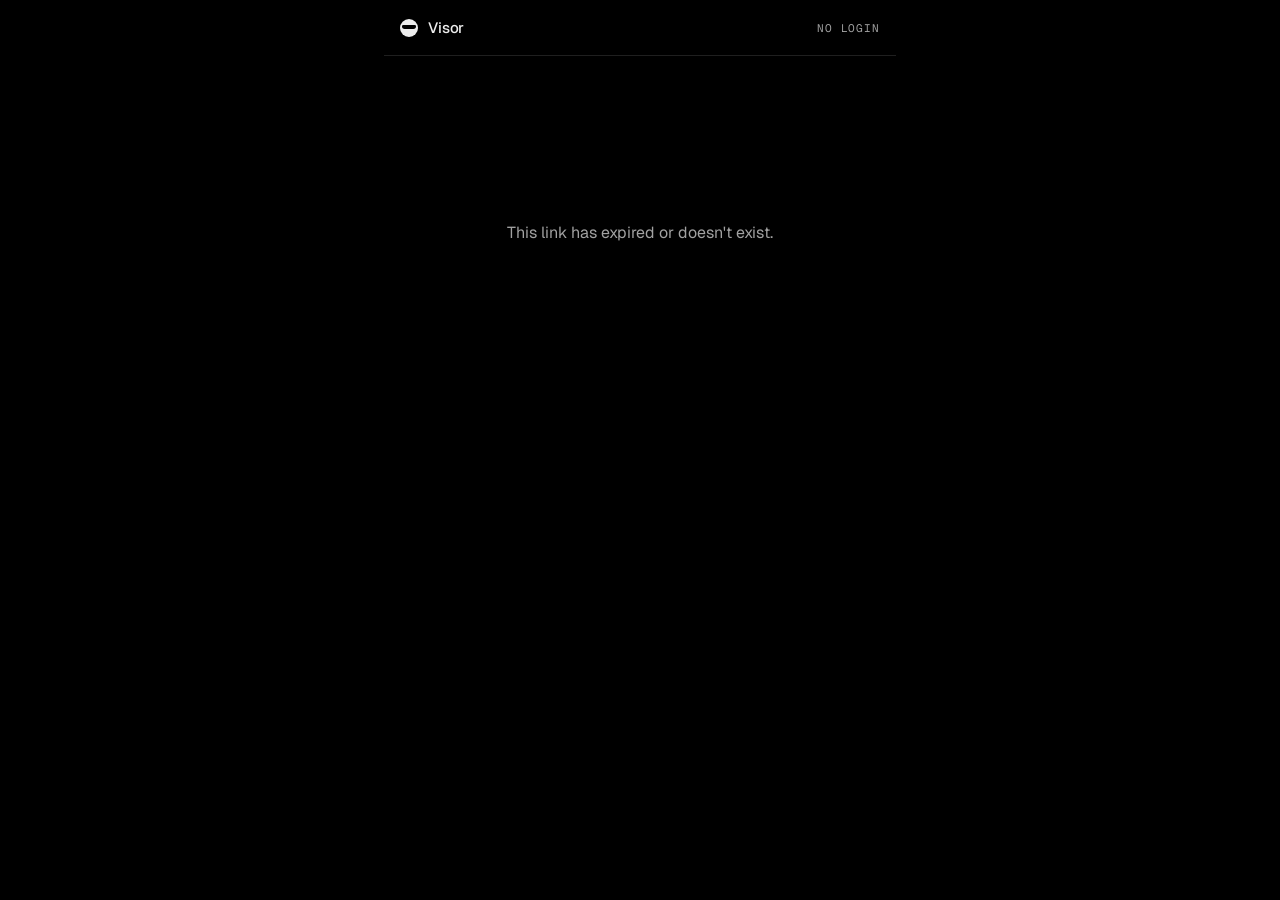
==== backend/static/m.html @ e6e73e05 "Visor: rename, monochrome console and owner page, visor logo, English date format Co-Authored-By: Cl" ====
<!doctype html>
<html lang="en">
<head>
<meta charset="utf-8">
<meta name="viewport" content="width=device-width, initial-scale=1, viewport-fit=cover">
<meta name="theme-color" content="#000000">
<title>Visor · Opening hours</title>
<link rel="preconnect" href="https://fonts.googleapis.com">
<link rel="preconnect" href="https://fonts.gstatic.com" crossorigin>
<link href="https://fonts.googleapis.com/css2?family=Geist:wght@300;400;500;600&family=Geist+Mono:wght@400;500&display=swap" rel="stylesheet">
<style>
:root{--bg:#000;--fg:#ededed;--muted:#a1a1a1;--faint:#5c5c5c;--line:#1f1f1f;--line2:#2e2e2e;--card:#0a0a0a;
  --sans:"Geist",ui-sans-serif,system-ui,sans-serif;--mono:"Geist Mono",ui-monospace,monospace}
*{box-sizing:border-box;margin:0;padding:0}
html,body{background:var(--bg);color:var(--fg);font-family:var(--sans);-webkit-font-smoothing:antialiased}
body{min-height:100dvh;padding:0 16px calc(96px + env(safe-area-inset-bottom))}
.wrap{max-width:480px;margin:0 auto}
header{display:flex;align-items:center;justify-content:space-between;height:56px;border-bottom:1px solid var(--line);margin:0 -16px;padding:0 16px}
.brand{display:flex;align-items:center;gap:10px;font-weight:500;font-size:15px;letter-spacing:-.01em}
.mark{width:18px;height:18px;border-radius:50%;background:var(--fg);position:relative}
.mark:after{content:"";position:absolute;left:2px;right:2px;top:6px;height:4px;background:#000;border-radius:3px 3px 6px 6px}
.label{font-family:var(--mono);font-size:11px;letter-spacing:.08em;text-transform:uppercase;color:var(--muted)}
.hero{padding:36px 0 24px}
h1{font-weight:500;font-size:34px;line-height:1.05;letter-spacing:-.035em}
.sub{color:var(--muted);font-size:16px;line-height:1.5;margin-top:12px;letter-spacing:-.01em}
.items{display:flex;flex-direction:column;border:1px solid var(--line);border-radius:12px;overflow:hidden;background:var(--card)}
.item{padding:20px;border-top:1px solid var(--line);transition:background .3s}
.item:first-child{border-top:0}
.top{display:flex;justify-content:space-between;align-items:baseline;gap:12px}
.day{font-size:18px;font-weight:500;letter-spacing:-.02em}
.date{font-family:var(--mono);font-size:12px;color:var(--muted)}
.compare{display:grid;grid-template-columns:1fr auto 1fr;align-items:end;gap:12px;margin:16px 0 12px}
.compare .k{font-family:var(--mono);font-size:10px;letter-spacing:.08em;text-transform:uppercase;color:var(--faint);margin-bottom:6px}
.old{font-family:var(--mono);font-size:15px;color:var(--faint);text-decoration:line-through;text-decoration-color:#7a7a7a}
.arrow{color:var(--faint);font-family:var(--mono);padding-bottom:2px}
.new{font-family:var(--mono);font-size:20px;font-weight:500;letter-spacing:-.02em}
.why{color:var(--muted);font-size:14px;line-height:1.5}
.actions{display:flex;gap:8px;margin-top:16px}
button{font-family:var(--sans);font-size:14px;font-weight:500;height:40px;padding:0 16px;border-radius:999px;cursor:pointer;
  border:1px solid var(--line2);background:transparent;color:var(--fg);transition:all .15s;letter-spacing:-.01em}
button:hover{border-color:#555}
button:active{transform:scale(.98)}
button.primary{background:var(--fg);color:#000;border-color:var(--fg);flex:1}
button.primary:hover{background:#fff}
button.ghost{border-color:transparent;color:var(--muted)}
button:disabled{opacity:.4;pointer-events:none}
.editor{display:none;margin-top:16px;padding:16px;border:1px solid var(--line);border-radius:10px}
.editor.on{display:block}
.times{display:flex;gap:8px;align-items:center}
input[type=time]{flex:1;height:44px;background:#000;border:1px solid var(--line2);border-radius:8px;color:var(--fg);
  font-family:var(--mono);font-size:16px;padding:0 12px;color-scheme:dark}
.toggle{display:flex;align-items:center;gap:10px;margin:14px 0;font-size:14px;color:var(--muted);cursor:pointer}
.toggle input{accent-color:#ededed;width:16px;height:16px}
.state{display:inline-flex;align-items:center;gap:8px;font-family:var(--mono);font-size:11px;letter-spacing:.08em;text-transform:uppercase;
  margin-top:16px;color:var(--fg)}
.state.declined{color:var(--faint)}
.dot{width:6px;height:6px;border-radius:50%;background:var(--fg);box-shadow:0 0 0 0 rgba(237,237,237,.6);animation:pulse 2s infinite}
@keyframes pulse{0%{box-shadow:0 0 0 0 rgba(237,237,237,.5)}70%{box-shadow:0 0 0 8px rgba(237,237,237,0)}100%{box-shadow:0 0 0 0 rgba(237,237,237,0)}}
.item.done{background:#050505}
.panel{margin-top:16px;border:1px solid var(--line);border-radius:12px;padding:20px;background:var(--card);animation:rise .5s ease both}
.panel h2{font-size:18px;font-weight:500;letter-spacing:-.02em;margin:8px 0 4px}
.pubs{margin-top:16px;border-top:1px solid var(--line)}
.pub{display:flex;justify-content:space-between;padding:10px 0;border-bottom:1px solid var(--line);font-size:14px;opacity:0;animation:rise .4s ease forwards}
.pub span:last-child{font-family:var(--mono);font-size:12px;color:var(--muted)}
@keyframes rise{from{opacity:0;transform:translateY(6px)}to{opacity:1;transform:none}}
.bar{position:fixed;left:0;right:0;bottom:0;padding:12px 16px calc(12px + env(safe-area-inset-bottom));
  background:linear-gradient(to top,#000 70%,rgba(0,0,0,0));}
.bar .wrap{display:flex}
.bar button{flex:1;height:48px;font-size:15px}
.foot{margin-top:28px;text-align:center}
.err{padding:80px 0;text-align:center;color:var(--muted)}
.skeleton{height:180px;border-radius:12px;border:1px solid var(--line);background:linear-gradient(90deg,#070707,#101010,#070707);background-size:200% 100%;animation:sh 1.2s infinite}
@keyframes sh{to{background-position:-200% 0}}
</style>
</head>
<body>
<div class="wrap">
  <header><div class="brand"><div class="mark"></div>Visor</div><div class="label" id="lockless">No login</div></header>
  <section class="hero">
    <div class="label" id="biz">&nbsp;</div>
    <h1 id="title" style="margin-top:12px">&nbsp;</h1>
    <p class="sub" id="sub"></p>
  </section>
  <div id="list"><div class="skeleton"></div></div>
  <div id="after"></div>
  <p class="foot label" id="foot"></p>
</div>
<div class="bar" id="bar" style="display:none"><div class="wrap"><button class="primary" id="all"></button></div></div>

<script>
const S = {
  en:{hi:"Hi {name}",sub1:"One holiday may show the wrong hours on Google. Check it and approve in one tap.",
      subN:"{n} holidays may show the wrong hours on Google. Check them and approve in one tap.",
      subAuto:"As you asked, we updated these for you. Change anything that's not right.",
      shows:"Google shows",sug:"We suggest",approve:"Approve",edit:"Edit",no:"No thanks",save:"Save",cancel:"Cancel",
      closedDay:"Closed all day",closed:"Closed",all:"Approve all ({n})",approved:"Approved · publishing",
      edited:"Saved your hours · publishing",declined:"Skipped · we won't ask about this again",auto:"Updated for you",
      live:"Live",liveTitle:"Your new hours are on their way",liveSub:"Here's where customers will see them:",
      standTitle:"Want us to handle holiday hours automatically?",standSub:"We'll update them for you and always tell you what changed. You can switch this off anytime.",
      yes:"Yes, handle it",notNow:"Not now",standOn:"Done. We'll take care of holiday hours from now on.",
      allDone:"All set. Thanks!",foot:"Visor · Fonecta Connect · you always have the final say",lockless:"No login",
      expired:"This link has expired or doesn't exist.",bad:"Check the hours: opening and closing time are both needed."},
  fi:{hi:"Hei {name}",sub1:"Yhden pyhäpäivän aukioloaika voi näkyä Googlessa väärin. Tarkista ja hyväksy yhdellä napautuksella.",
      subN:"{n} pyhäpäivän aukioloajat voivat näkyä Googlessa väärin. Tarkista ja hyväksy yhdellä napautuksella.",
      subAuto:"Kuten sovittiin, päivitimme nämä puolestasi. Muuta, jos jokin ei täsmää.",
      shows:"Google näyttää",sug:"Ehdotus",approve:"Hyväksy",edit:"Muokkaa",no:"Ei kiitos",save:"Tallenna",cancel:"Peruuta",
      closedDay:"Kiinni koko päivän",closed:"Kiinni",all:"Hyväksy kaikki ({n})",approved:"Hyväksytty · julkaistaan",
      edited:"Aikasi tallennettu · julkaistaan",declined:"Ohitettu · emme kysy tästä uudelleen",auto:"Päivitetty puolestasi",
      live:"Julkaistu",liveTitle:"Uudet aukioloajat ovat matkalla",liveSub:"Asiakkaat näkevät ne täällä:",
      standTitle:"Hoidetaanko pyhäpäivien aukioloajat jatkossa automaattisesti?",standSub:"Päivitämme ne puolestasi ja kerromme aina, mitä muuttui. Voit perua tämän milloin vain.",
      yes:"Kyllä, hoitakaa",notNow:"Ei nyt",standOn:"Selvä. Hoidamme pyhäpäivien aukioloajat tästä eteenpäin.",
      allDone:"Valmista. Kiitos!",foot:"Visor · Fonecta Connect · sinulla on aina viimeinen sana",lockless:"Ei kirjautumista",
      expired:"Linkki on vanhentunut tai sitä ei ole.",bad:"Tarkista ajat: sekä avaus- että sulkemisaika tarvitaan."},
  sv:{hi:"Hej {name}",sub1:"En helgdag kan visa fel öppettider på Google. Kolla och godkänn med ett tryck.",
      subN:"{n} helgdagar kan visa fel öppettider på Google. Kolla och godkänn med ett tryck.",
      subAuto:"Som överenskommet uppdaterade vi dessa åt er. Ändra om något inte stämmer.",
      shows:"Google visar",sug:"Vi föreslår",approve:"Godkänn",edit:"Ändra",no:"Nej tack",save:"Spara",cancel:"Avbryt",
      closedDay:"Stängt hela dagen",closed:"Stängt",all:"Godkänn alla ({n})",approved:"Godkänt · publiceras",
      edited:"Era tider sparade · publiceras",declined:"Hoppat över · vi frågar inte igen",auto:"Uppdaterat åt er",
      live:"Live",liveTitle:"Era nya tider är på väg",liveSub:"Här ser kunderna dem:",
      standTitle:"Ska vi sköta helgtiderna automatiskt?",standSub:"Vi uppdaterar dem åt er och berättar alltid vad som ändrats. Ni kan stänga av det när som helst.",
      yes:"Ja, sköt det",notNow:"Inte nu",standOn:"Klart. Vi sköter helgtiderna från och med nu.",
      allDone:"Klart. Tack!",foot:"Visor · Hitta Connect · ni har alltid sista ordet",lockless:"Ingen inloggning",
      expired:"Länken har gått ut eller finns inte.",bad:"Kolla tiderna: både öppnings- och stängningstid behövs."},
  nb:{hi:"Hei {name}",sub1:"En helligdag kan vise feil åpningstider på Google. Sjekk og godkjenn med ett trykk.",
      subN:"{n} helligdager kan vise feil åpningstider på Google. Sjekk og godkjenn med ett trykk.",
      subAuto:"Som avtalt oppdaterte vi disse for dere. Endre hvis noe ikke stemmer.",
      shows:"Google viser",sug:"Vi foreslår",approve:"Godkjenn",edit:"Endre",no:"Nei takk",save:"Lagre",cancel:"Avbryt",
      closedDay:"Stengt hele dagen",closed:"Stengt",all:"Godkjenn alle ({n})",approved:"Godkjent · publiseres",
      edited:"Tidene lagret · publiseres",declined:"Hoppet over · vi spør ikke igjen",auto:"Oppdatert for dere",
      live:"Live",liveTitle:"De nye tidene er på vei",liveSub:"Her ser kundene dem:",
      standTitle:"Skal vi ordne helligdagstidene automatisk?",standSub:"Vi oppdaterer dem for dere og sier alltid fra om hva som endret seg. Dere kan slå det av når som helst.",
      yes:"Ja, ordne det",notNow:"Ikke nå",standOn:"Ferdig. Vi ordner helligdagstidene fra nå av.",
      allDone:"Alt klart. Takk!",foot:"Visor · Connect · dere har alltid siste ord",lockless:"Ingen innlogging",
      expired:"Lenken er utløpt eller finnes ikke.",bad:"Sjekk tidene: både åpnings- og stengetid trengs."}
};
const token = location.pathname.split("/").pop();
const qs = new URLSearchParams(location.search);
let data, t, shownPubs = false;
const $ = id => document.getElementById(id);
const fmt = (s, o) => s.replace(/\{(\w+)\}/g, (_, k) => o[k]);
const hrs = h => h === "closed" ? t.closed : h.split(",").map(iv => iv.replace("-", "–")).join(", ");
const esc = s => String(s).replace(/[&<>"]/g, c => ({"&":"&amp;","<":"&lt;",">":"&gt;",'"':"&quot;"}[c]));

function dateLabel(iso){
  const loc = {fi:"fi-FI",sv:"sv-SE",nb:"nb-NO",en:"en-GB"}[data.lang] || "en-GB";
  return new Intl.DateTimeFormat(loc,{weekday:"short",day:"numeric",month:"short"}).format(new Date(iso+"T12:00:00"));
}

function stateHtml(it){
  if(!it.decision) return "";
  const map = {APPROVED:t.approved, EDITED:t.edited, DECLINED:t.declined, AUTO_APPLIED:t.auto};
  return `<div class="state ${it.decision==="DECLINED"?"declined":""}">${it.decision==="DECLINED"?"":'<span class="dot"></span>'}${map[it.decision]}</div>`;
}

function render(){
  $("biz").textContent = `${data.name} · ${data.city}`;
  $("title").textContent = fmt(t.hi, {name: data.name});
  const pending = data.items.filter(i => !i.decision);
  $("sub").textContent = data.kind === "AUTO_APPLIED" ? t.subAuto : (data.items.length === 1 ? t.sub1 : fmt(t.subN, {n: data.items.length}));
  $("foot").textContent = t.foot; $("lockless").textContent = t.lockless;
  $("list").innerHTML = `<div class="items">${data.items.map((it, i) => {
    const showNew = it.final_hours || it.suggested;
    const canAct = !it.decision || it.decision === "AUTO_APPLIED";
    return `<div class="item ${it.decision ? "done" : ""}" id="it${i}">
      <div class="top"><div class="day">${esc(it.day_name)}</div><div class="date">${dateLabel(it.date)}</div></div>
      <div class="compare">
        <div><div class="k">${t.shows}</div><div class="old">${hrs(it.shown)}</div></div>
        <div class="arrow">→</div>
        <div><div class="k">${t.sug}</div><div class="new">${hrs(showNew)}</div></div>
      </div>
      ${it.reason ? `<p class="why">${esc(it.reason)}</p>` : ""}
      ${stateHtml(it)}
      ${canAct ? `<div class="actions">
        ${it.decision ? "" : `<button class="primary" onclick="act(${i},'approve')">${t.approve}</button>`}
        <button onclick="openEdit(${i})">${t.edit}</button>
        ${it.decision ? "" : `<button class="ghost" onclick="act(${i},'decline')">${t.no}</button>`}
      </div>
      <div class="editor" id="ed${i}">
        <div class="times"><input type="time" id="s${i}"><span class="arrow">–</span><input type="time" id="e${i}"></div>
        <label class="toggle"><input type="checkbox" id="c${i}" onchange="closedToggle(${i})">${t.closedDay}</label>
        <div class="actions" style="margin-top:0"><button class="primary" onclick="saveEdit(${i})">${t.save}</button><button class="ghost" onclick="openEdit(${i},false)">${t.cancel}</button></div>
        <p class="why" id="er${i}" style="margin-top:10px;display:none">${t.bad}</p>
      </div>` : ""}
    </div>`;}).join("")}</div>`;
  $("bar").style.display = pending.length > 1 ? "block" : "none";
  $("all").textContent = fmt(t.all, {n: pending.length});
  if(!pending.length && !document.getElementById("liveP") && data.kind !== "AUTO_APPLIED"){
    $("after").insertAdjacentHTML("afterbegin", `<div class="panel" id="doneP"><div class="label">✓</div><h2>${t.allDone}</h2></div>`);
  }
}

function openEdit(i, on = true){
  const ed = $("ed"+i); ed.classList.toggle("on", on); if(!on) return;
  const it = data.items[i], h = it.final_hours || it.suggested;
  const closed = h === "closed";
  $("c"+i).checked = closed;
  if(!closed){ const ivs = h.split(","); $("s"+i).value = ivs[0].split("-")[0]; $("e"+i).value = ivs[ivs.length-1].split("-")[1]; }
  closedToggle(i);
}
function closedToggle(i){ const c = $("c"+i).checked; $("s"+i).disabled = c; $("e"+i).disabled = c; }
function saveEdit(i){
  const closed = $("c"+i).checked, s = $("s"+i).value, e = $("e"+i).value;
  if(!closed && (!s || !e)){ $("er"+i).style.display = "block"; return; }
  act(i, "edit", closed ? "closed" : `${s}-${e}`);
}

async function send(decisions){
  document.querySelectorAll("button").forEach(b => b.disabled = true);
  const r = await fetch(`/api/m/${token}/decide`, {method:"POST", headers:{"Content-Type":"application/json"}, body: JSON.stringify({decisions})});
  const res = await r.json();
  document.querySelectorAll("button").forEach(b => b.disabled = false);
  if(!r.ok){ alertBox(res.detail || "Error"); return; }
  for(const x of res.results){ const it = data.items.find(i => i.date === x.date); it.decision = x.decision; it.final_hours = x.hours; }
  render();
  const live = res.results.find(x => x.visible_on && x.visible_on.length);
  if(live) showLive(live.visible_on);
  if(res.offer_standing_permission) showStanding();
  try{ parent.postMessage({type:"connect-decided", results: res.results, offer: res.offer_standing_permission}, "*"); }catch(e){}
}
function alertBox(msg){ $("after").insertAdjacentHTML("afterbegin", `<div class="panel"><p class="why">${esc(msg)}</p></div>`); }
function act(i, action, hours){ send([{date: data.items[i].date, action, hours}]); }
$("all").onclick = () => send(data.items.filter(i => !i.decision).map(i => ({date: i.date, action: "approve"})));

function showLive(pubs){
  if(shownPubs) return; shownPubs = true;
  $("after").insertAdjacentHTML("beforeend", `<div class="panel" id="liveP">
    <div class="state" style="margin-top:0"><span class="dot"></span>${t.live}</div>
    <h2>${t.liveTitle}</h2><p class="why">${t.liveSub}</p>
    <div class="pubs">${pubs.map((p, k) => `<div class="pub" style="animation-delay:${k*120}ms"><span>${esc(p.publisher)}</span><span>${esc(p.eta)}</span></div>`).join("")}</div></div>`);
}
function showStanding(){
  if(document.getElementById("standP")) return;
  $("after").insertAdjacentHTML("beforeend", `<div class="panel" id="standP">
    <div class="label">Standing permission</div><h2>${t.standTitle}</h2><p class="why">${t.standSub}</p>
    <div class="actions"><button class="primary" id="sy">${t.yes}</button><button class="ghost" id="sn">${t.notNow}</button></div></div>`);
  $("sy").onclick = async () => {
    await fetch(`/api/standing/${data.entity_id}`, {method:"POST", headers:{"Content-Type":"application/json"}, body: JSON.stringify({granted:true})});
    $("standP").innerHTML = `<div class="state" style="margin-top:0"><span class="dot"></span>On</div><h2>${t.standOn}</h2>`;
    try{ parent.postMessage({type:"connect-standing", granted:true}, "*"); }catch(e){}
  };
  $("sn").onclick = () => $("standP").remove();
}

(async () => {
  const r = await fetch(`/api/m/${token}`);
  if(!r.ok){ t = S[qs.get("lang")] || S.en; $("list").innerHTML = `<p class="err">${t.expired}</p>`; $("title").textContent = ""; return; }
  data = await r.json();
  t = S[qs.get("lang") || data.lang] || S.en;
  document.documentElement.lang = data.lang;
  render();
})();
</script>
</body>
</html>
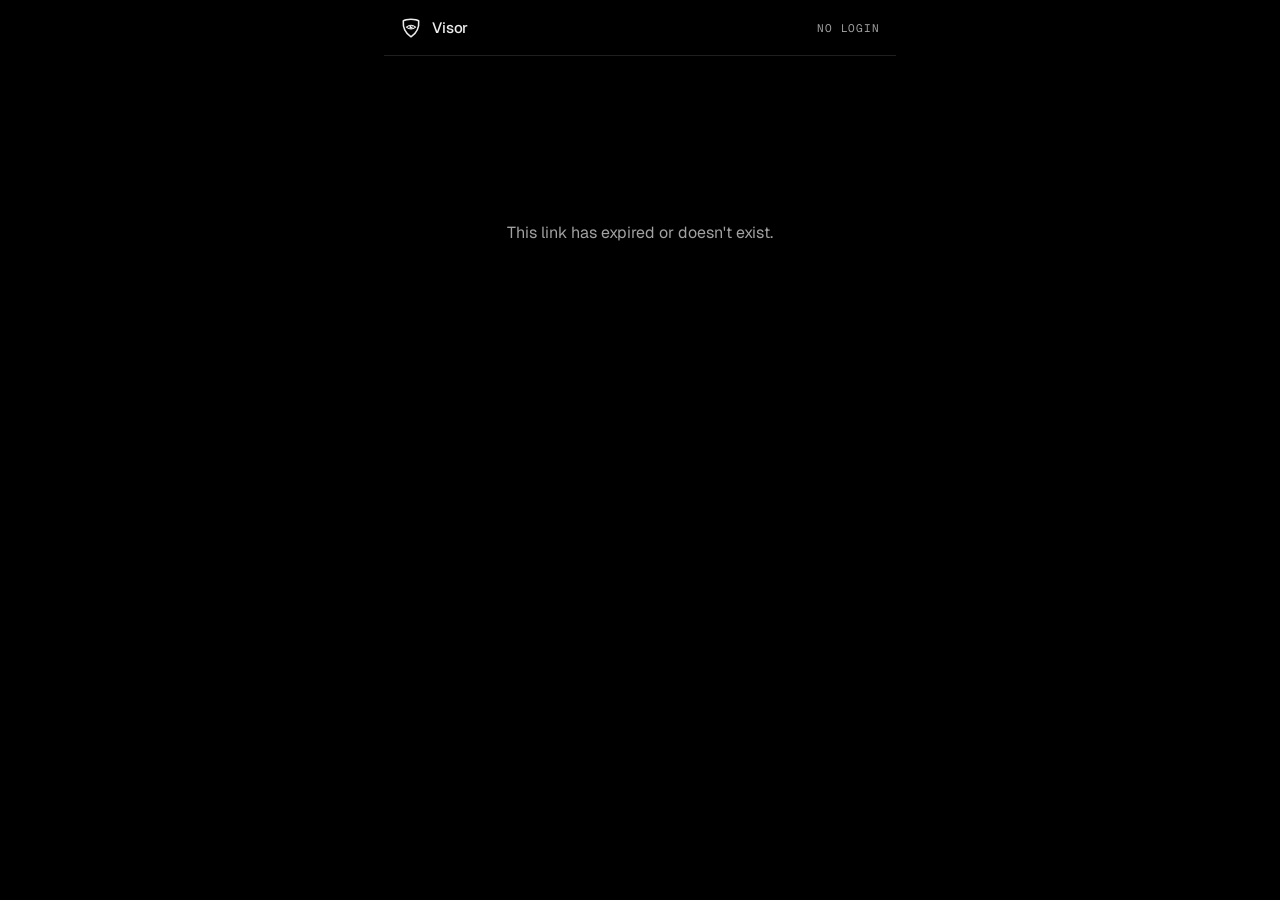
==== commit de1f061f: "Final Visor logo: line shield with centred eye, blink animation, favicons Co-Authored-By: Claude Opu" ====
--- a/backend/static/m.html
+++ b/backend/static/m.html
@@ -2,6 +2,7 @@
 <html lang="en">
 <head>
 <meta charset="utf-8">
+<link rel="icon" href="/brand/favicon.svg" type="image/svg+xml"><link rel="apple-touch-icon" href="/brand/favicon-180.png">
 <meta name="viewport" content="width=device-width, initial-scale=1, viewport-fit=cover">
 <meta name="theme-color" content="#000000">
 <title>Visor · Opening hours</title>
@@ -16,9 +17,8 @@
 body{min-height:100dvh;padding:0 16px calc(96px + env(safe-area-inset-bottom))}
 .wrap{max-width:480px;margin:0 auto}
 header{display:flex;align-items:center;justify-content:space-between;height:56px;border-bottom:1px solid var(--line);margin:0 -16px;padding:0 16px}
+.brand svg{color:var(--fg);flex:none}
 .brand{display:flex;align-items:center;gap:10px;font-weight:500;font-size:15px;letter-spacing:-.01em}
-.mark{width:18px;height:18px;border-radius:50%;background:var(--fg);position:relative}
-.mark:after{content:"";position:absolute;left:2px;right:2px;top:6px;height:4px;background:#000;border-radius:3px 3px 6px 6px}
 .label{font-family:var(--mono);font-size:11px;letter-spacing:.08em;text-transform:uppercase;color:var(--muted)}
 .hero{padding:36px 0 24px}
 h1{font-weight:500;font-size:34px;line-height:1.05;letter-spacing:-.035em}
@@ -75,7 +75,7 @@
 </head>
 <body>
 <div class="wrap">
-  <header><div class="brand"><div class="mark"></div>Visor</div><div class="label" id="lockless">No login</div></header>
+  <header><div class="brand"><svg width="22" height="22" xmlns="http://www.w3.org/2000/svg" viewBox="0 0 100 100" fill="none" role="img" aria-label="Visor"> <defs><mask id="hlm1"><rect width="100" height="100" fill="#fff"/><circle cx="52.6" cy="43.4" r="2.3" fill="#000"/></mask></defs> <g stroke="currentColor" stroke-linejoin="round"> <path stroke-width="7" d="M50 10 C66 10 79 13 85 18 C87 42 79 71 50 90 C21 71 13 42 15 18 C21 13 34 10 50 10 Z"/> <path stroke-width="5" d="M29 46 Q50 29 71 46 Q50 63 29 46 Z"/> </g> <circle cx="50" cy="46" r="7.5" fill="currentColor" mask="url(#hlm1)"/> </svg>Visor</div><div class="label" id="lockless">No login</div></header>
   <section class="hero">
     <div class="label" id="biz">&nbsp;</div>
     <h1 id="title" style="margin-top:12px">&nbsp;</h1>
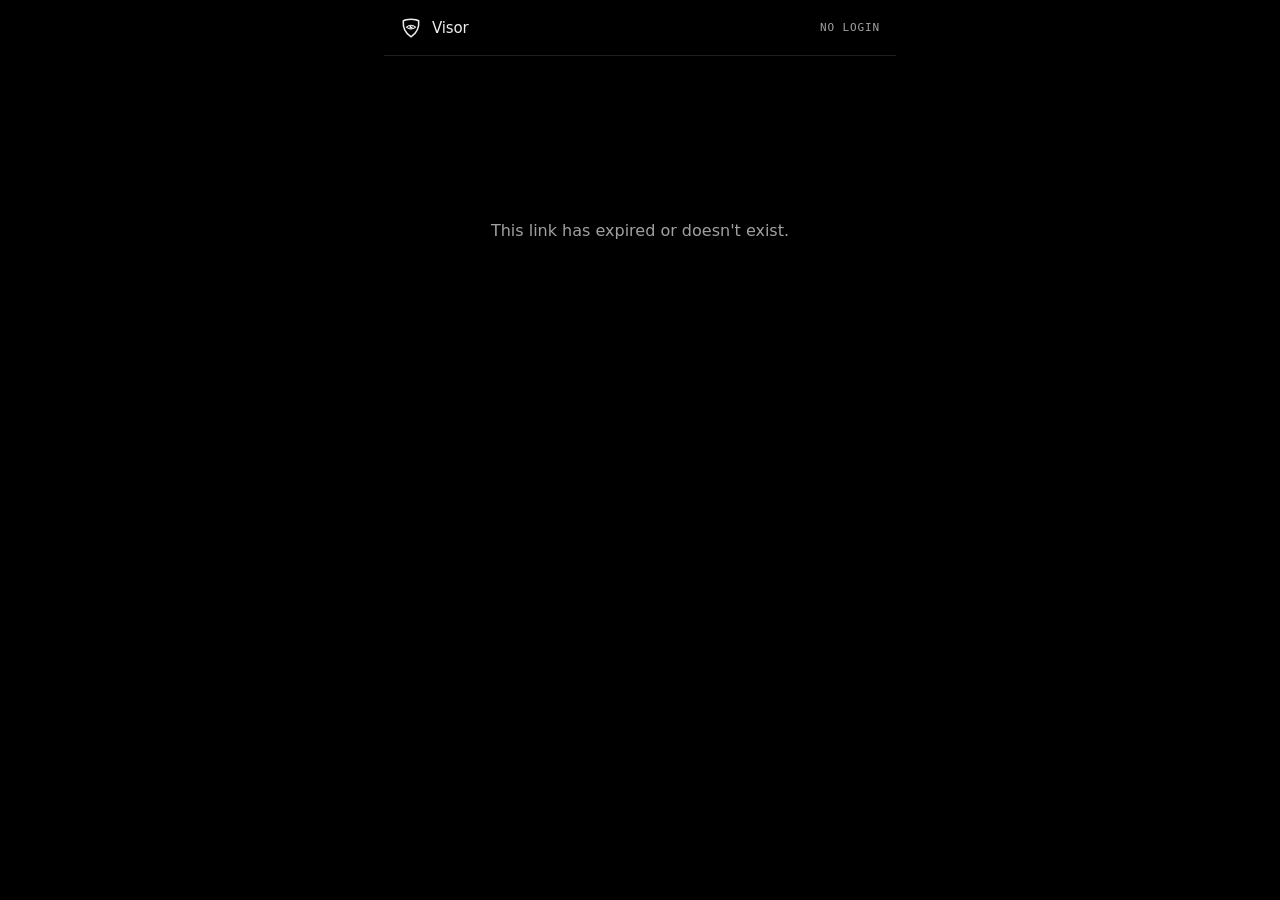
==== commit 35b3d075: "Serve Geist fonts locally (no Google Fonts dependency); show the live holiday check only when it is " ====
--- a/backend/static/m.html
+++ b/backend/static/m.html
@@ -6,9 +6,7 @@
 <meta name="viewport" content="width=device-width, initial-scale=1, viewport-fit=cover">
 <meta name="theme-color" content="#000000">
 <title>Visor · Opening hours</title>
-<link rel="preconnect" href="https://fonts.googleapis.com">
-<link rel="preconnect" href="https://fonts.gstatic.com" crossorigin>
-<link href="https://fonts.googleapis.com/css2?family=Geist:wght@300;400;500;600&family=Geist+Mono:wght@400;500&display=swap" rel="stylesheet">
+<link href="/fonts/geist.css" rel="stylesheet">
 <style>
 :root{--bg:#000;--fg:#ededed;--muted:#a1a1a1;--faint:#5c5c5c;--line:#1f1f1f;--line2:#2e2e2e;--card:#0a0a0a;
   --sans:"Geist",ui-sans-serif,system-ui,sans-serif;--mono:"Geist Mono",ui-monospace,monospace}
@@ -36,6 +34,7 @@
 .new{font-family:var(--mono);font-size:20px;font-weight:500;letter-spacing:-.02em}
 .why{color:var(--muted);font-size:14px;line-height:1.5}
 .actions{display:flex;gap:8px;margin-top:16px}
+.actions button{white-space:nowrap;padding:0 14px}
 button{font-family:var(--sans);font-size:14px;font-weight:500;height:40px;padding:0 16px;border-radius:999px;cursor:pointer;
   border:1px solid var(--line2);background:transparent;color:var(--fg);transition:all .15s;letter-spacing:-.01em}
 button:hover{border-color:#555}
@@ -68,6 +67,7 @@
 .bar .wrap{display:flex}
 .bar button{flex:1;height:48px;font-size:15px}
 .foot{margin-top:28px;text-align:center}
+.note{width:100%;margin:0 0 14px;background:#0a0a0a;border:1px solid var(--line2,#2e2e2e);border-radius:10px;color:inherit;font:inherit;font-size:14px;padding:10px 12px;resize:none}
 .err{padding:80px 0;text-align:center;color:var(--muted)}
 .skeleton{height:180px;border-radius:12px;border:1px solid var(--line);background:linear-gradient(90deg,#070707,#101010,#070707);background-size:200% 100%;animation:sh 1.2s infinite}
 @keyframes sh{to{background-position:-200% 0}}
@@ -84,6 +84,7 @@
   <div id="list"><div class="skeleton"></div></div>
   <div id="after"></div>
   <p class="foot label" id="foot"></p>
+  <p class="foot label" id="exp" style="margin-top:8px;color:var(--faint)"></p>
 </div>
 <div class="bar" id="bar" style="display:none"><div class="wrap"><button class="primary" id="all"></button></div></div>
 
@@ -92,47 +93,47 @@
   en:{hi:"Hi {name}",sub1:"One holiday may show the wrong hours on Google. Check it and approve in one tap.",
       subN:"{n} holidays may show the wrong hours on Google. Check them and approve in one tap.",
       subAuto:"As you asked, we updated these for you. Change anything that's not right.",
-      shows:"Google shows",sug:"We suggest",approve:"Approve",edit:"Edit",no:"No thanks",save:"Save",cancel:"Cancel",
+      shows:"Google shows",sug:"We suggest",approve:"Approve",edit:"Suggest other",no:"No thanks",save:"Save",cancel:"Cancel",
       closedDay:"Closed all day",closed:"Closed",all:"Approve all ({n})",approved:"Approved · publishing",
       edited:"Saved your hours · publishing",declined:"Skipped · we won't ask about this again",auto:"Updated for you",
       live:"Live",liveTitle:"Your new hours are on their way",liveSub:"Here's where customers will see them:",
       standTitle:"Want us to handle holiday hours automatically?",standSub:"We'll update them for you and always tell you what changed. You can switch this off anytime.",
       yes:"Yes, handle it",notNow:"Not now",standOn:"Done. We'll take care of holiday hours from now on.",
       allDone:"All set. Thanks!",foot:"Visor · Fonecta Connect · you always have the final say",lockless:"No login",
-      expired:"This link has expired or doesn't exist.",bad:"Check the hours: opening and closing time are both needed."},
+      expired:"This link has expired or doesn't exist.",bad:"Check the hours: opening and closing time are both needed.",change:"Change",note:"Add a note (optional)",exp:"Private link for {name} · expires {d} · no password"},
   fi:{hi:"Hei {name}",sub1:"Yhden pyhäpäivän aukioloaika voi näkyä Googlessa väärin. Tarkista ja hyväksy yhdellä napautuksella.",
       subN:"{n} pyhäpäivän aukioloajat voivat näkyä Googlessa väärin. Tarkista ja hyväksy yhdellä napautuksella.",
       subAuto:"Kuten sovittiin, päivitimme nämä puolestasi. Muuta, jos jokin ei täsmää.",
-      shows:"Google näyttää",sug:"Ehdotus",approve:"Hyväksy",edit:"Muokkaa",no:"Ei kiitos",save:"Tallenna",cancel:"Peruuta",
+      shows:"Google näyttää",sug:"Ehdotus",approve:"Hyväksy",edit:"Ehdota muuta",no:"Ei kiitos",save:"Tallenna",cancel:"Peruuta",
       closedDay:"Kiinni koko päivän",closed:"Kiinni",all:"Hyväksy kaikki ({n})",approved:"Hyväksytty · julkaistaan",
       edited:"Aikasi tallennettu · julkaistaan",declined:"Ohitettu · emme kysy tästä uudelleen",auto:"Päivitetty puolestasi",
       live:"Julkaistu",liveTitle:"Uudet aukioloajat ovat matkalla",liveSub:"Asiakkaat näkevät ne täällä:",
       standTitle:"Hoidetaanko pyhäpäivien aukioloajat jatkossa automaattisesti?",standSub:"Päivitämme ne puolestasi ja kerromme aina, mitä muuttui. Voit perua tämän milloin vain.",
       yes:"Kyllä, hoitakaa",notNow:"Ei nyt",standOn:"Selvä. Hoidamme pyhäpäivien aukioloajat tästä eteenpäin.",
       allDone:"Valmista. Kiitos!",foot:"Visor · Fonecta Connect · sinulla on aina viimeinen sana",lockless:"Ei kirjautumista",
-      expired:"Linkki on vanhentunut tai sitä ei ole.",bad:"Tarkista ajat: sekä avaus- että sulkemisaika tarvitaan."},
+      expired:"Linkki on vanhentunut tai sitä ei ole.",bad:"Tarkista ajat: sekä avaus- että sulkemisaika tarvitaan.",change:"Muuta",note:"Lisää viesti (vapaaehtoinen)",exp:"Yksityinen linkki: {name} · vanhenee {d} · ei salasanaa"},
   sv:{hi:"Hej {name}",sub1:"En helgdag kan visa fel öppettider på Google. Kolla och godkänn med ett tryck.",
       subN:"{n} helgdagar kan visa fel öppettider på Google. Kolla och godkänn med ett tryck.",
       subAuto:"Som överenskommet uppdaterade vi dessa åt er. Ändra om något inte stämmer.",
-      shows:"Google visar",sug:"Vi föreslår",approve:"Godkänn",edit:"Ändra",no:"Nej tack",save:"Spara",cancel:"Avbryt",
+      shows:"Google visar",sug:"Vi föreslår",approve:"Godkänn",edit:"Föreslå annat",no:"Nej tack",save:"Spara",cancel:"Avbryt",
       closedDay:"Stängt hela dagen",closed:"Stängt",all:"Godkänn alla ({n})",approved:"Godkänt · publiceras",
       edited:"Era tider sparade · publiceras",declined:"Hoppat över · vi frågar inte igen",auto:"Uppdaterat åt er",
       live:"Live",liveTitle:"Era nya tider är på väg",liveSub:"Här ser kunderna dem:",
       standTitle:"Ska vi sköta helgtiderna automatiskt?",standSub:"Vi uppdaterar dem åt er och berättar alltid vad som ändrats. Ni kan stänga av det när som helst.",
       yes:"Ja, sköt det",notNow:"Inte nu",standOn:"Klart. Vi sköter helgtiderna från och med nu.",
       allDone:"Klart. Tack!",foot:"Visor · Hitta Connect · ni har alltid sista ordet",lockless:"Ingen inloggning",
-      expired:"Länken har gått ut eller finns inte.",bad:"Kolla tiderna: både öppnings- och stängningstid behövs."},
+      expired:"Länken har gått ut eller finns inte.",bad:"Kolla tiderna: både öppnings- och stängningstid behövs.",change:"Ändra",note:"Lägg till en kommentar (valfritt)",exp:"Privat länk för {name} · går ut {d} · inget lösenord"},
   nb:{hi:"Hei {name}",sub1:"En helligdag kan vise feil åpningstider på Google. Sjekk og godkjenn med ett trykk.",
       subN:"{n} helligdager kan vise feil åpningstider på Google. Sjekk og godkjenn med ett trykk.",
       subAuto:"Som avtalt oppdaterte vi disse for dere. Endre hvis noe ikke stemmer.",
-      shows:"Google viser",sug:"Vi foreslår",approve:"Godkjenn",edit:"Endre",no:"Nei takk",save:"Lagre",cancel:"Avbryt",
+      shows:"Google viser",sug:"Vi foreslår",approve:"Godkjenn",edit:"Foreslå annet",no:"Nei takk",save:"Lagre",cancel:"Avbryt",
       closedDay:"Stengt hele dagen",closed:"Stengt",all:"Godkjenn alle ({n})",approved:"Godkjent · publiseres",
       edited:"Tidene lagret · publiseres",declined:"Hoppet over · vi spør ikke igjen",auto:"Oppdatert for dere",
       live:"Live",liveTitle:"De nye tidene er på vei",liveSub:"Her ser kundene dem:",
       standTitle:"Skal vi ordne helligdagstidene automatisk?",standSub:"Vi oppdaterer dem for dere og sier alltid fra om hva som endret seg. Dere kan slå det av når som helst.",
       yes:"Ja, ordne det",notNow:"Ikke nå",standOn:"Ferdig. Vi ordner helligdagstidene fra nå av.",
       allDone:"Alt klart. Takk!",foot:"Visor · Connect · dere har alltid siste ord",lockless:"Ingen innlogging",
-      expired:"Lenken er utløpt eller finnes ikke.",bad:"Sjekk tidene: både åpnings- og stengetid trengs."}
+      expired:"Lenken er utløpt eller finnes ikke.",bad:"Sjekk tidene: både åpnings- og stengetid trengs.",change:"Endre",note:"Legg til en melding (valgfritt)",exp:"Privat lenke for {name} · utløper {d} · ikke passord"}
 };
 const token = location.pathname.split("/").pop();
 const qs = new URLSearchParams(location.search);
@@ -161,7 +162,7 @@
   $("foot").textContent = t.foot; $("lockless").textContent = t.lockless;
   $("list").innerHTML = `<div class="items">${data.items.map((it, i) => {
     const showNew = it.final_hours || it.suggested;
-    const canAct = !it.decision || it.decision === "AUTO_APPLIED";
+    const canAct = true;   // the owner can change their mind from the same link until it expires
     return `<div class="item ${it.decision ? "done" : ""}" id="it${i}">
       <div class="top"><div class="day">${esc(it.day_name)}</div><div class="date">${dateLabel(it.date)}</div></div>
       <div class="compare">
@@ -173,12 +174,13 @@
       ${stateHtml(it)}
       ${canAct ? `<div class="actions">
         ${it.decision ? "" : `<button class="primary" onclick="act(${i},'approve')">${t.approve}</button>`}
-        <button onclick="openEdit(${i})">${t.edit}</button>
+        <button onclick="openEdit(${i})">${it.decision ? t.change : t.edit}</button>
         ${it.decision ? "" : `<button class="ghost" onclick="act(${i},'decline')">${t.no}</button>`}
       </div>
       <div class="editor" id="ed${i}">
         <div class="times"><input type="time" id="s${i}"><span class="arrow">–</span><input type="time" id="e${i}"></div>
         <label class="toggle"><input type="checkbox" id="c${i}" onchange="closedToggle(${i})">${t.closedDay}</label>
+        <textarea class="note" id="n${i}" rows="2" maxlength="280" placeholder="${t.note}"></textarea>
         <div class="actions" style="margin-top:0"><button class="primary" onclick="saveEdit(${i})">${t.save}</button><button class="ghost" onclick="openEdit(${i},false)">${t.cancel}</button></div>
         <p class="why" id="er${i}" style="margin-top:10px;display:none">${t.bad}</p>
       </div>` : ""}
@@ -202,7 +204,7 @@
 function saveEdit(i){
   const closed = $("c"+i).checked, s = $("s"+i).value, e = $("e"+i).value;
   if(!closed && (!s || !e)){ $("er"+i).style.display = "block"; return; }
-  act(i, "edit", closed ? "closed" : `${s}-${e}`);
+  act(i, "edit", closed ? "closed" : `${s}-${e}`, $("n"+i).value.trim() || undefined);
 }
 
 async function send(decisions){
@@ -219,7 +221,7 @@
   try{ parent.postMessage({type:"connect-decided", results: res.results, offer: res.offer_standing_permission}, "*"); }catch(e){}
 }
 function alertBox(msg){ $("after").insertAdjacentHTML("afterbegin", `<div class="panel"><p class="why">${esc(msg)}</p></div>`); }
-function act(i, action, hours){ send([{date: data.items[i].date, action, hours}]); }
+function act(i, action, hours, note){ send([{date: data.items[i].date, action, hours, note}]); }
 $("all").onclick = () => send(data.items.filter(i => !i.decision).map(i => ({date: i.date, action: "approve"})));
 
 function showLive(pubs){
@@ -249,6 +251,8 @@
   t = S[qs.get("lang") || data.lang] || S.en;
   document.documentElement.lang = data.lang;
   render();
+  if(data.expires_at){ const [y, mo, d] = data.expires_at.split("-"); const M = ["Jan","Feb","Mar","Apr","May","Jun","Jul","Aug","Sep","Oct","Nov","Dec"];
+    $("exp").textContent = fmt(t.exp, {name: data.name, d: data.lang === "en" || qs.get("lang") === "en" ? `${+d} ${M[mo-1]}` : (data.lang === "sv" ? `${+d}/${+mo}` : `${+d}.${+mo}.`)}); }
 })();
 </script>
 </body>
